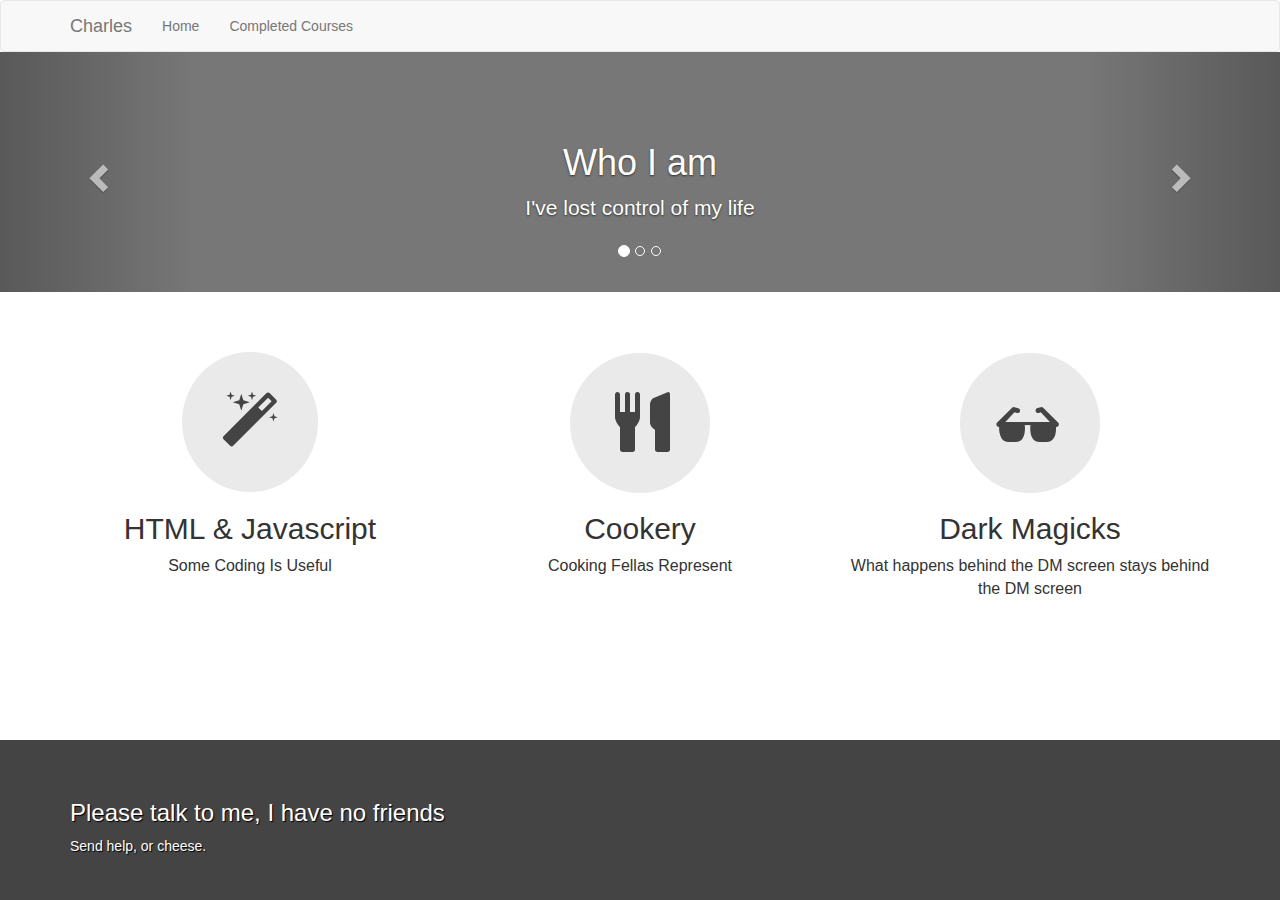
==== src/index.html @ dae99805 "init" ====
<!DOCTYPE html>
<html lang="en">
<head>
  <meta charset="UTF-8">
  <meta name="viewport" content="width=device-width; initial-scale=1.0; maximum-scale=1.0;">
  <link rel="stylesheet" href="https://maxcdn.bootstrapcdn.com/bootstrap/3.3.7/css/bootstrap.min.css" integrity="sha384-BVYiiSIFeK1dGmJRAkycuHAHRg32OmUcww7on3RYdg4Va+PmSTsz/K68vbdEjh4u" crossorigin="anonymous">
  <link rel="stylesheet" href="main.css">
  
  <link
  href="http://cdnjs.cloudflare.com/ajax/libs/font-awesome/4.3.0/css/font-awesome.css"
  rel="stylesheet"  type='text/css'>

  <title>HTML Portfolio</title>
</head>
<body>

  <nav class="navbar navbar-default">
    <div class="container">
      <!-- Brand and toggle get grouped for better mobile display -->
      <div class="navbar-header">
        <button type="button" class="navbar-toggle collapsed" data-toggle="collapse" data-target="#portfolio-collapse-menu">
          <span class="sr-only">Toggle navigation</span>
          <span class="icon-bar"></span>
          <span class="icon-bar"></span>
          <span class="icon-bar"></span>
        </button>
        <a class="navbar-brand" href="#">Charles</a>
      </div>

      <!-- Collect the nav links, forms, and other content for toggling -->
      <div class="collapse navbar-collapse" id="portfolio-collapse-menu">
        <ul class="nav navbar-nav">
          <li><a href="/">Home</a></li>
          <li><a href="report.html">Completed Courses</a></li>
        </ul>
      </div>
      <!-- /.navbar-collapse -->
    </div>
    <!-- /.container-fluid -->
  </nav>

  <div id="portfolio-carousel" class="carousel slide" data-ride="carousel">
  <!-- Indicators -->
  <ol class="carousel-indicators">
    <li data-target="#portfolio-carousel" data-slide-to="0" class="active"></li>
    <li data-target="#portfolio-carousel" data-slide-to="1"></li>
    <li data-target="#portfolio-carousel" data-slide-to="2"></li>
  </ol>
  <div class="carousel-inner" role="listbox">
    <div class="item active">
      <div class="container">
        <div class="carousel-caption">
          <h1>Who I am</h1>
          <p>I've lost control of my life</p>

        </div>
      </div>
    </div>
    <div class="item">
      <div class="container">
        <div class="carousel-caption">
          <h1>What I do</h1>
          <p>I copy paste things then get around to understanding how they work later.</p>
        </div>
      </div>
    </div>
    <div class="item">
      <div class="container">
        <div class="carousel-caption">
          <h1>Boxers or Briefs?</h1>
          <p>Boxers are the way to go, gotta let those boys breathe.</p>
        </div>
      </div>
    </div>
  </div>
  <a class="left carousel-control" href="#portfolio-carousel" role="button" data-slide="prev">
    <span class="glyphicon glyphicon-chevron-left" aria-hidden="true"></span>
    <span class="sr-only">Previous</span>
  </a>
  <a class="right carousel-control" href="#portfolio-carousel" role="button" data-slide="next">
    <span class="glyphicon glyphicon-chevron-right" aria-hidden="true"></span>
    <span class="sr-only">Next</span>
  </a>
</div>

<div class="marketing">
  <div class="container">
    <div class="row">
      <div class="col-md-4">
        <span class = "fa fa-magic"></span>
        <h2>HTML & Javascript</h2>
        <p>Some Coding Is Useful</p>
      </div>

      <div class="col-md-4">
        <span class = "glyphicon glyphicon-cutlery"></span>
        <h2>Cookery</h2>
        <p>Cooking Fellas Represent</p>

      </div>

      <div class="col-md-4">
        <span class = "glyphicon glyphicon-sunglasses"></span>
        <h2>Dark Magicks</h2>
        <p>What happens behind the DM screen stays behind the DM screen</p>



      </div>

    </div>
  </div>
  <footer><div class="container">
    <h3>Please talk to me, I have no friends</h3>
    <p>Send help, or cheese.</p>
  </div></footer>
</div>







  <script src="https://code.jquery.com/jquery-3.1.0.min.js" integrity="sha256-cCueBR6CsyA4/9szpPfrX3s49M9vUU5BgtiJj06wt/s=" crossorigin="anonymous"></script>
  <script src="https://maxcdn.bootstrapcdn.com/bootstrap/3.3.7/js/bootstrap.min.js" integrity="sha384-Tc5IQib027qvyjSMfHjOMaLkfuWVxZxUPnCJA7l2mCWNIpG9mGCD8wGNIcPD7Txa" crossorigin="anonymous"></script>

</body>
</html>
---- src/main.css ----
/* NAVBAR
-------------------------------------------------- */

.navbar {
  margin-bottom: 0;
}

/* CUSTOMIZED CAROUSEL
-------------------------------------------------- */

/* Carousel base class */
.carousel {
  height: 240px;
  margin-bottom: 30px;
}
/* Since positioning the image, we need to help out the caption */
.carousel-caption {
  z-index: 10;
}

/* Declare heights because of positioning of img element */
.carousel .item {
  height: 240px;
  background-color: #777;
}
.carousel-inner > .item > img {
  position: absolute;
  top: 0;
  left: 0;
  min-width: 100%;
  height: 240px;
}

@media (min-width: 768px) {

  /* Bump up size of carousel content */
  .carousel-caption p {
    margin-bottom: 20px;
    font-size: 21px;
    line-height: 1.4;
  }

}

/* MARKETING
-------------------------------------------------- */

.marketing {
  margin: 60px auto;
}

.marketing .col-md-4 {
  text-align: center;
  font-size: 16px;
}

.marketing .col-md-4 .glyphicon {
  font-size: 60px;
  background-color: #EAEAEA;
  border-radius: 50%;
  padding: 40px;
  color: #444;
}

.marketing .col-md-4 .fa{
  font-size: 60px;
  background-color: #EAEAEA;
  border-radius: 50%;
  padding: 40px;
  color: #444;
}

/* STICKY FOOTER
-------------------------------------------------- */

html {
  position: relative;
  min-height: 100%;
}

body {
  /* Margin bottom by footer height */
  margin-bottom: 160px;
}

.footer,
footer {
  position: absolute;
  bottom: 0;
  width: 100%;
  /* Set the fixed height of the footer here */
  height: 160px;
  background: #444;
  color: white;
  text-shadow: 1px 1px 1px black;
  padding: 40px 0;
}

/* RESPONSIVE CSS
-------------------------------------------------- */
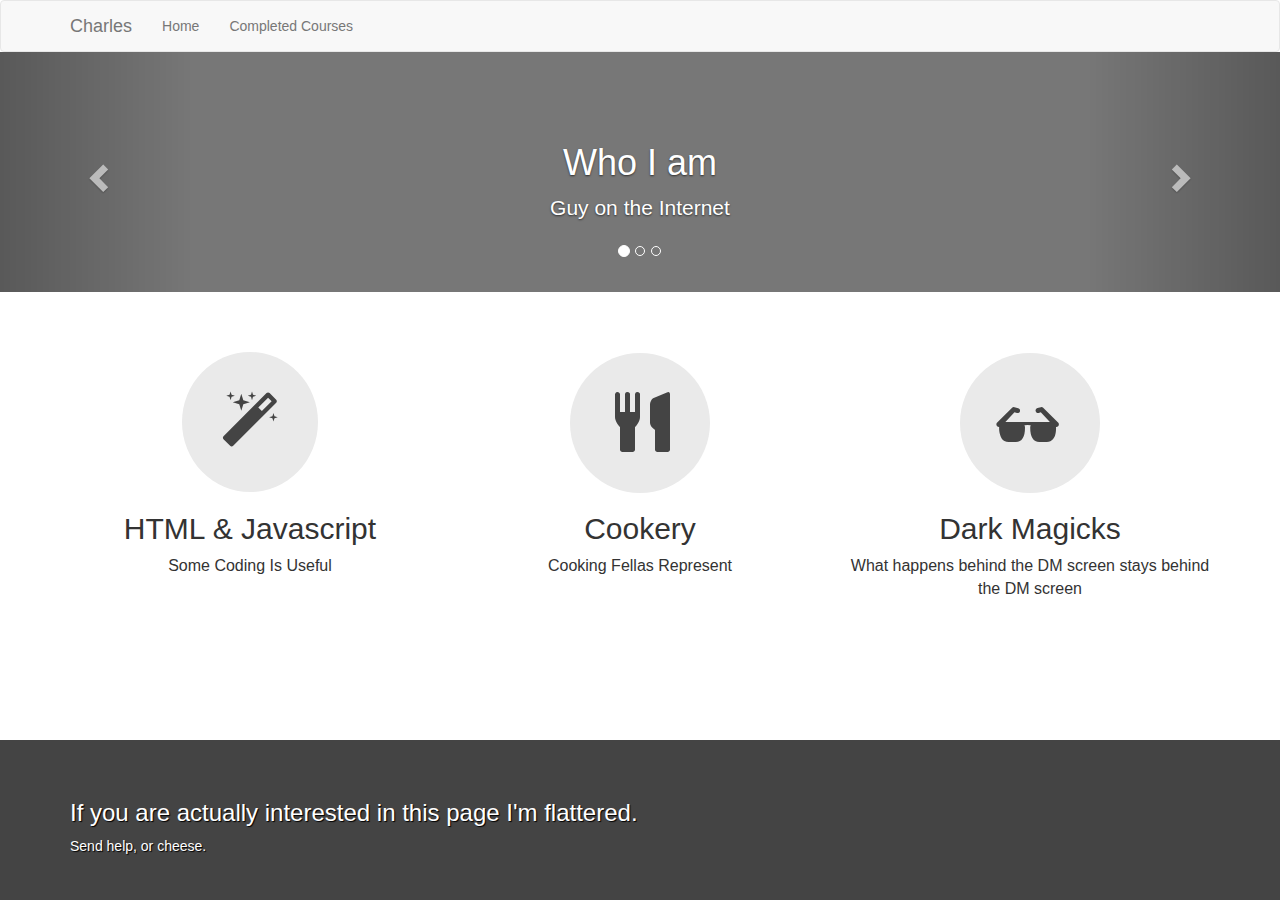
==== commit 2c6611ba: "Made it less depressing" ====
--- a/src/index.html
+++ b/src/index.html
@@ -5,7 +5,7 @@
   <meta name="viewport" content="width=device-width; initial-scale=1.0; maximum-scale=1.0;">
   <link rel="stylesheet" href="https://maxcdn.bootstrapcdn.com/bootstrap/3.3.7/css/bootstrap.min.css" integrity="sha384-BVYiiSIFeK1dGmJRAkycuHAHRg32OmUcww7on3RYdg4Va+PmSTsz/K68vbdEjh4u" crossorigin="anonymous">
   <link rel="stylesheet" href="main.css">
-  
+
   <link
   href="http://cdnjs.cloudflare.com/ajax/libs/font-awesome/4.3.0/css/font-awesome.css"
   rel="stylesheet"  type='text/css'>
@@ -51,7 +51,7 @@
       <div class="container">
         <div class="carousel-caption">
           <h1>Who I am</h1>
-          <p>I've lost control of my life</p>
+          <p>Guy on the Internet</p>
 
         </div>
       </div>
@@ -111,7 +111,7 @@
     </div>
   </div>
   <footer><div class="container">
-    <h3>Please talk to me, I have no friends</h3>
+    <h3>If you are actually interested in this page I'm flattered.</h3>
     <p>Send help, or cheese.</p>
   </div></footer>
 </div>
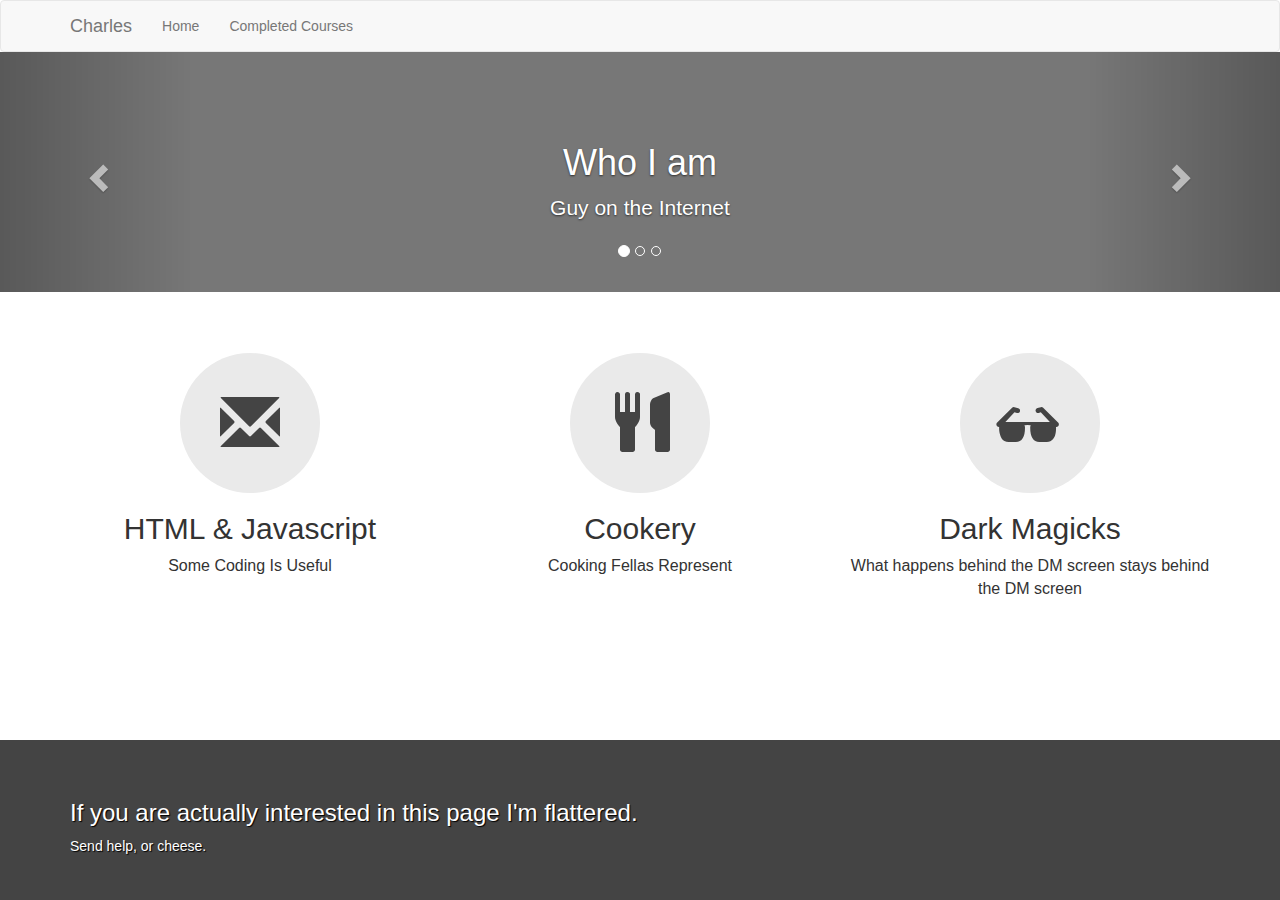
==== commit d751bdea: "Changed dysfunctional glyphicon" ====
--- a/src/index.html
+++ b/src/index.html
@@ -87,7 +87,7 @@
   <div class="container">
     <div class="row">
       <div class="col-md-4">
-        <span class = "fa fa-magic"></span>
+        <span class = "glyphicon glyphicon-envelope"></span>
         <h2>HTML & Javascript</h2>
         <p>Some Coding Is Useful</p>
       </div>
